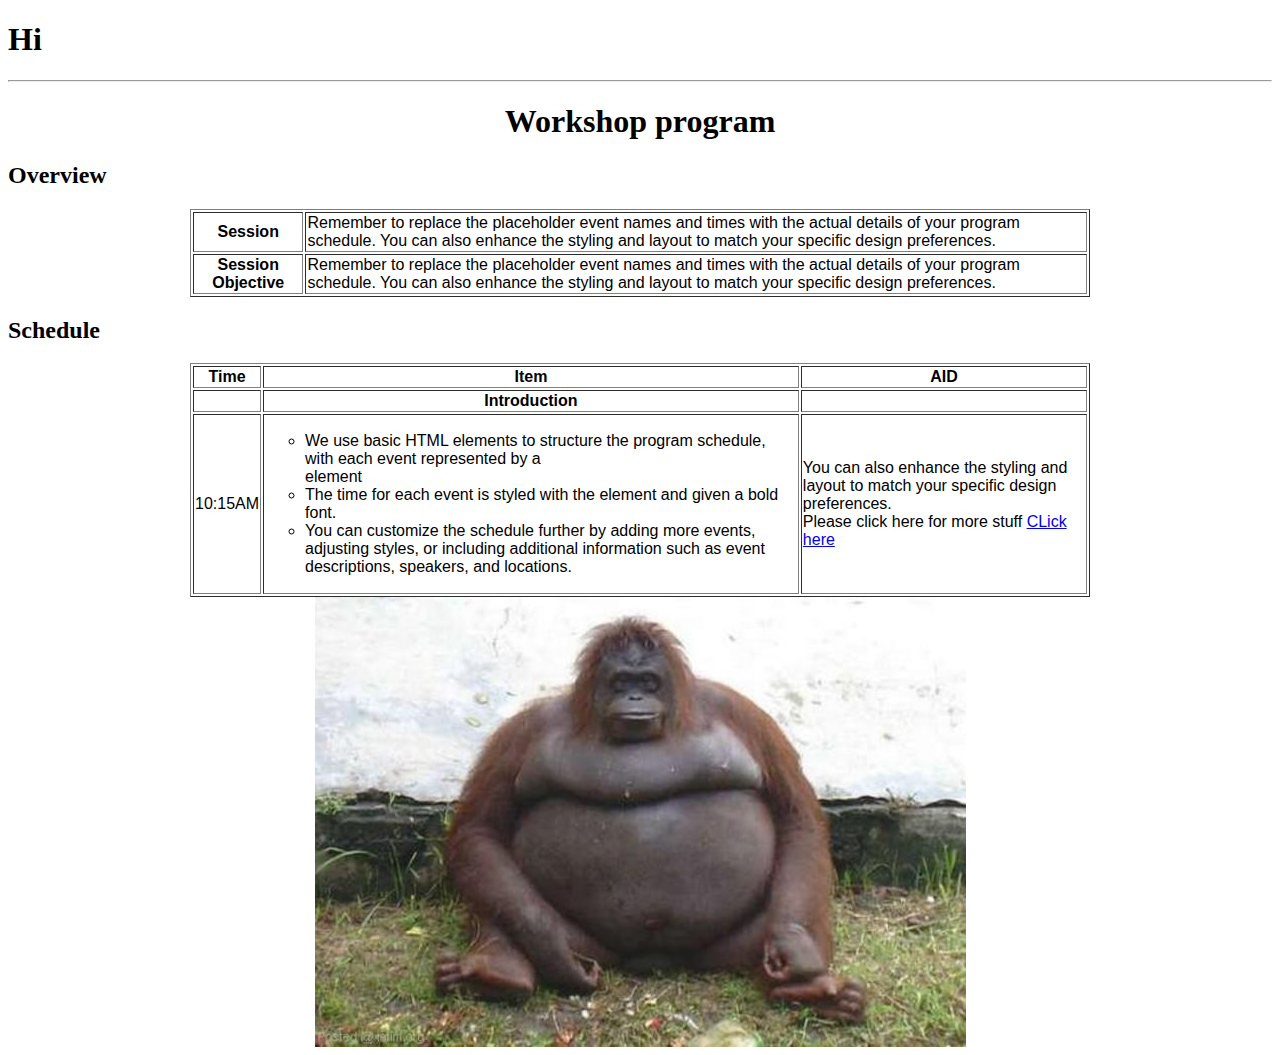
==== about.html @ a1d8c8a0 "adding so much" ====
<!DOCTYPE html>
<html lang="en">
  <head>
    <meta charset="utf-8">
    <meta http-equiv="X-UA-Compatible" content="IE=edge" />
    <meta name="viewport" content="width=device-width, initial-scale=1.0" />
    <link rel="stylesheet" type="text/css" href="style.css"/>
    <title>About</title>
  </head>

<body>
    <h1>Hi</h1>
</body>

<hr>

<body>
    <h1 style="text-align:center";>Workshop program</h1>

    <h2>Overview</h2>
    <table width="900" border= "1" style="margin-left:auto;margin-right:auto";>
        <tr>
            <th>Session</th>
            <td>Remember to replace the placeholder event names and times with the actual details of your program schedule. You can also enhance the styling and layout to match your specific design preferences.</td>
        </tr>

        <tr>
            <th>Session Objective</th>
            <td>Remember to replace the placeholder event names and times with the actual details of your program schedule. You can also enhance the styling and layout to match your specific design preferences.</td>
        </tr>
    </table>

    <h2>Schedule</h2>
    <table width="900" border= "1" style="margin-left:auto;margin-right:auto";></tablewidth>
        <tr>
            <th>Time</th>
            <th>Item</th>
            <th>AID</th>
        </tr>

        <tr>
            <td></td>
            <th>Introduction</th>
            <td></td>
        </tr>

        <tr>
            <td>10:15AM</td>
            <td>
                <ul>
                    <li>We use basic HTML elements to structure the program schedule, with each event represented by a <div class="event"> element</li>
                    <li>The time for each event is styled with the <span class="time"> element and given a bold font.</li>
                    <li>You can customize the schedule further by adding more events, adjusting styles, or including additional information such as event descriptions, speakers, and locations.</li>
                </ul>
            </td>
            <td>
                You can also enhance the styling and layout to match your specific design preferences.<br />
                Please click here for more stuff <a href="https://tenor.com/view/rat-jam-gif-19408520">CLick here</a>
            </td>
        </tr>
    </table>

    <img src="./images/monkey.jpg" alt="monkey" class="center">
</body>


</html>
---- style.css ----
ul {
	list-style-type: circle;
}

ul ul {
	list-style-type: square;
}

ol {
	list-style-type: upper-roman;
}

ol ol {
	list-style-type: lower-roman;
}

p { font-family: Arial, Helvetica, sans-serif; }

table { font-family: Arial, Helvetica, sans-serif; }

.center {
    display: block;
    margin-left: auto;
    margin-right: auto;
  }
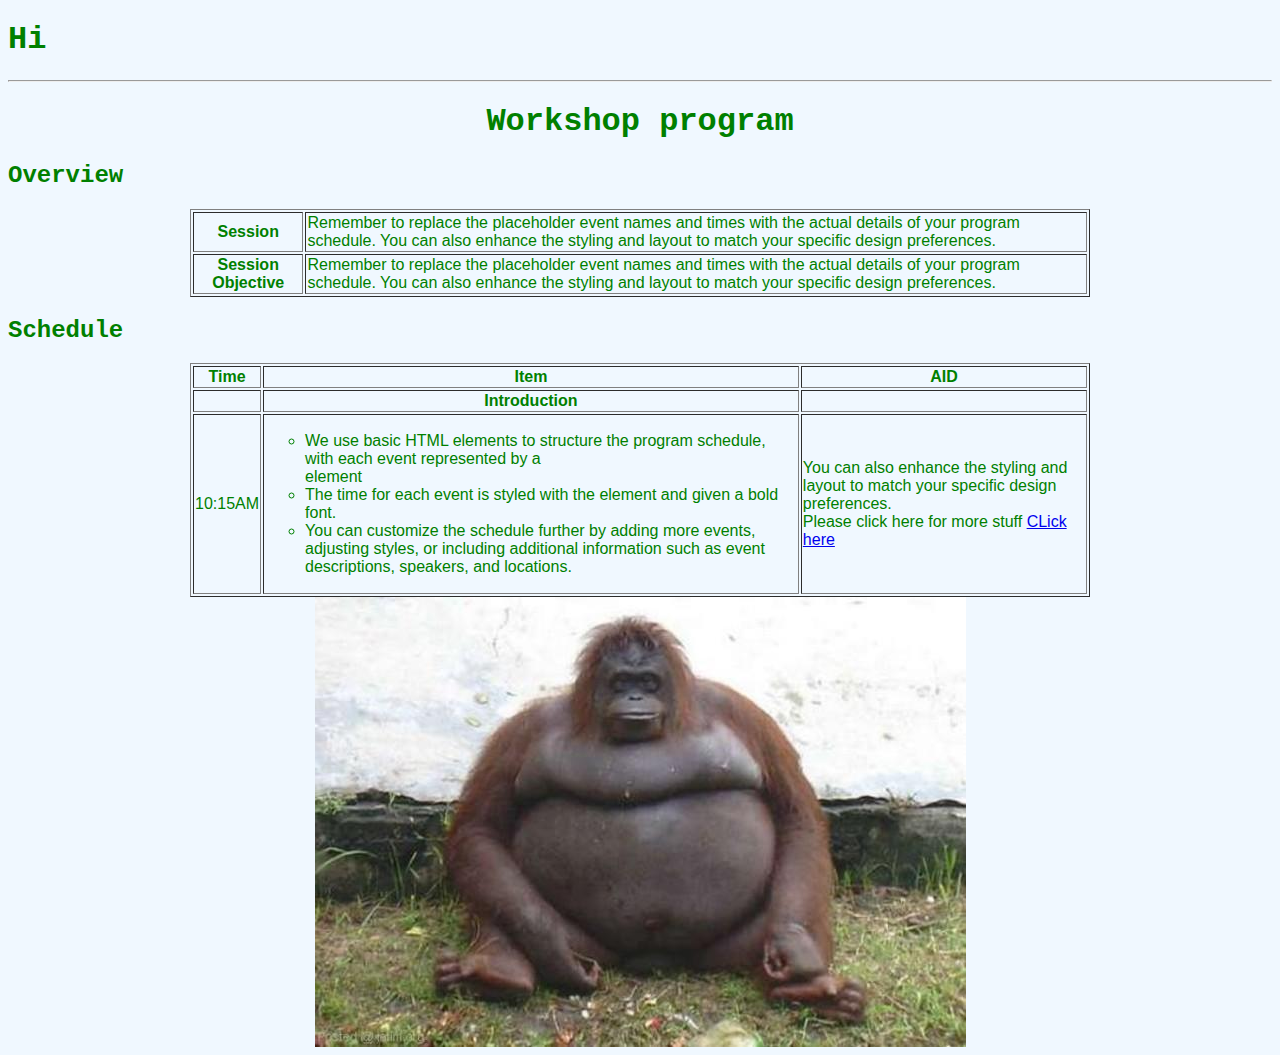
==== commit 06bfc753: "googly boogly" ====
--- a/about.html
+++ b/about.html
@@ -1,6 +1,14 @@
 <!DOCTYPE html>
 <html lang="en">
   <head>
+    <style>
+        /* Add styles to the map container */
+        body{
+           color: green;
+           background-color: aliceblue;
+           font-family: 'Courier New', Courier, monospace;
+        }
+    </style>
     <meta charset="utf-8">
     <meta http-equiv="X-UA-Compatible" content="IE=edge" />
     <meta name="viewport" content="width=device-width, initial-scale=1.0" />
